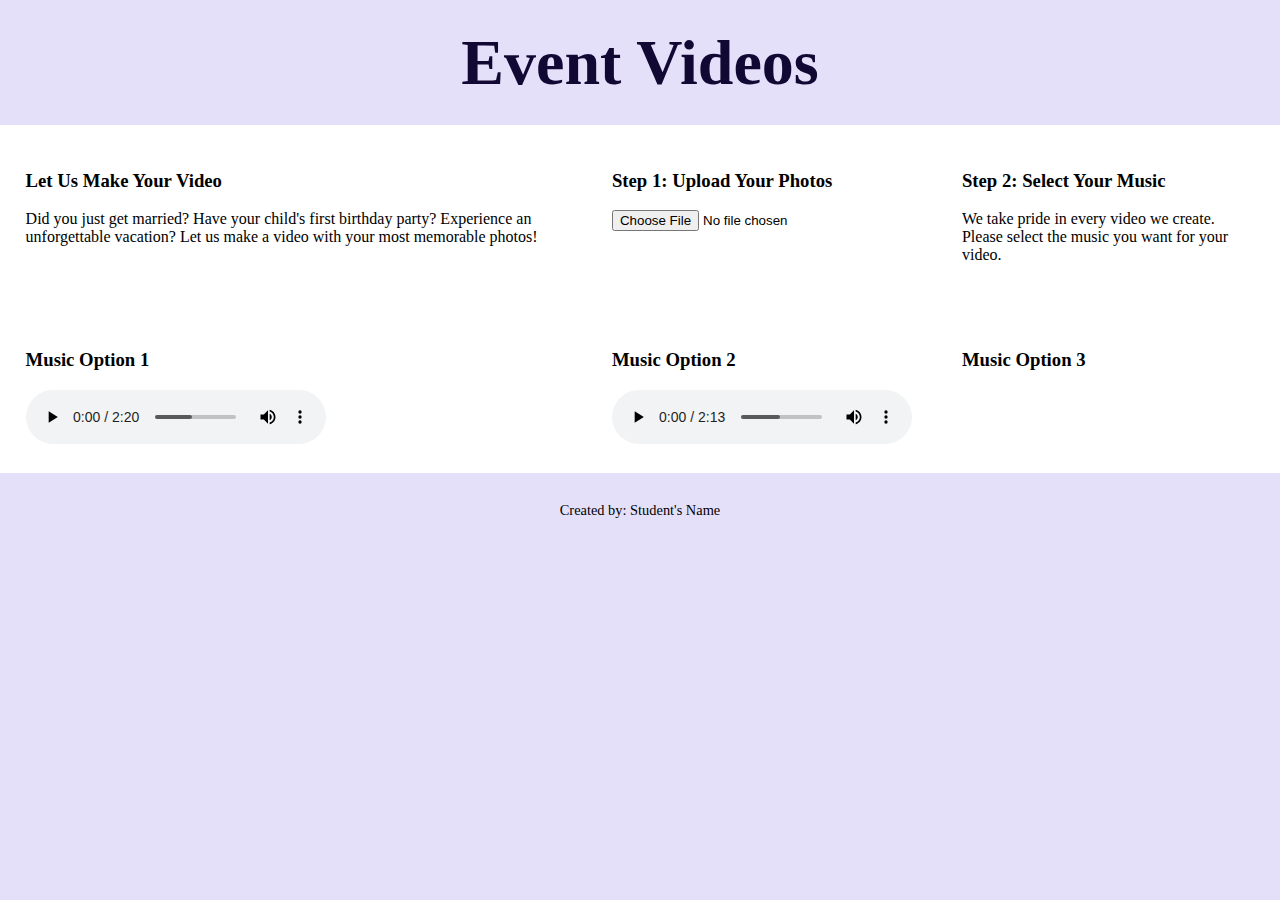
==== analyze apply/apply/index.html @ 1f2284a4 "..." ====
<!DOCTYPE html>
<!-- Christian Morgan, 11/8/2022 -->
<html lang="en">
<head>
	<title></title>
	<meta charset="utf-8">
    <link rel="stylesheet" href="css/apply09.css">
</head>
<body>

	<div id="container">

        <!-- Use the header area for the website name or logo -->
        <header>
            <h1>Event Videos</h1>
        </header>

        <!-- Use the main area to add the main content of the webpage -->
        <main>

            <section>

                <h3>Let Us Make Your Video</h3>
                <p>Did you just get married? Have your child's first birthday party? Experience an unforgettable vacation? Let us make a video with your most memorable photos!</p>

            </section>

            <section>

                <h3>Step 1: Upload Your Photos</h3>

                <form>
                    <input type="file">
                </form>

            </section>

            <section>

                <h3>Step 2: Select Your Music</h3>
                <p>We take pride in every video we create. Please select the music you want for your video.</p>

            </section>

            <section>

                <h3>Music Option 1</h3>
									<audio controls autoplay>
										<source src="media/audio-happy.mp3" type="audio/mp3">
											<p>

            </section>

            <section>

                <h3>Music Option 2</h3>
									<audio controls autoplay>
											<source src="media/audio-rock.mp3" type="audio/mp3">
												<source src="media/audio-rock.ogg" type="audio/ogg">

            </section>

            <section>

                <h3>Music Option 3</h3>

            </section>

        </main>

        <!-- Use the footer area to add webpage footer content -->
        <footer>
            <p>Created by: Student's Name</p>
        </footer>

	</div>

</body>
</html>
---- analyze apply/apply/css/apply09.css ----
/*
    Student Name: Christian Morgan
	File Name: apply09
	Current Date: 11/8/2022
*/

/* CSS reset */
body, header, main, section, footer, h1, h2 {
    margin: 0;
    padding: 0;
    border: 0;
}

/* Style rule for body and images */
body {
    background-color: #e5e0fa;
}

/* Styles for Mobile Layout */

/* Style rule for the header */
header {
	padding: 2%;
	color: #110934;
	text-align: center;
    font-size: 2em;
}

/* Style rules for the main content  */
main {
    font-family: Georgia, "Times New Roman", sans-serif;
	font-size: 1em;
	padding: 2%;
	background-color: #fff;
}

/* Style rule for footer */
footer {
	font-size: .90em;
	text-align: center;
	margin-top: 2em;
}


/* Media Query for Desktop Viewport */
@media screen and (min-width: 769px) {

    /* Desktop Viewport: Style rules for the main content */
    main {
        margin-bottom: 1%;
        overflow: auto;
        display: grid;
        grid-template-columns: auto auto auto;
        grid-gap: 50px;
    }

}

/* Media Query for Large Desktop Viewport */
@media screen and (min-width: 1441px) {

    #container {
        width: 1440px;
        margin: 0 auto;
    }

}
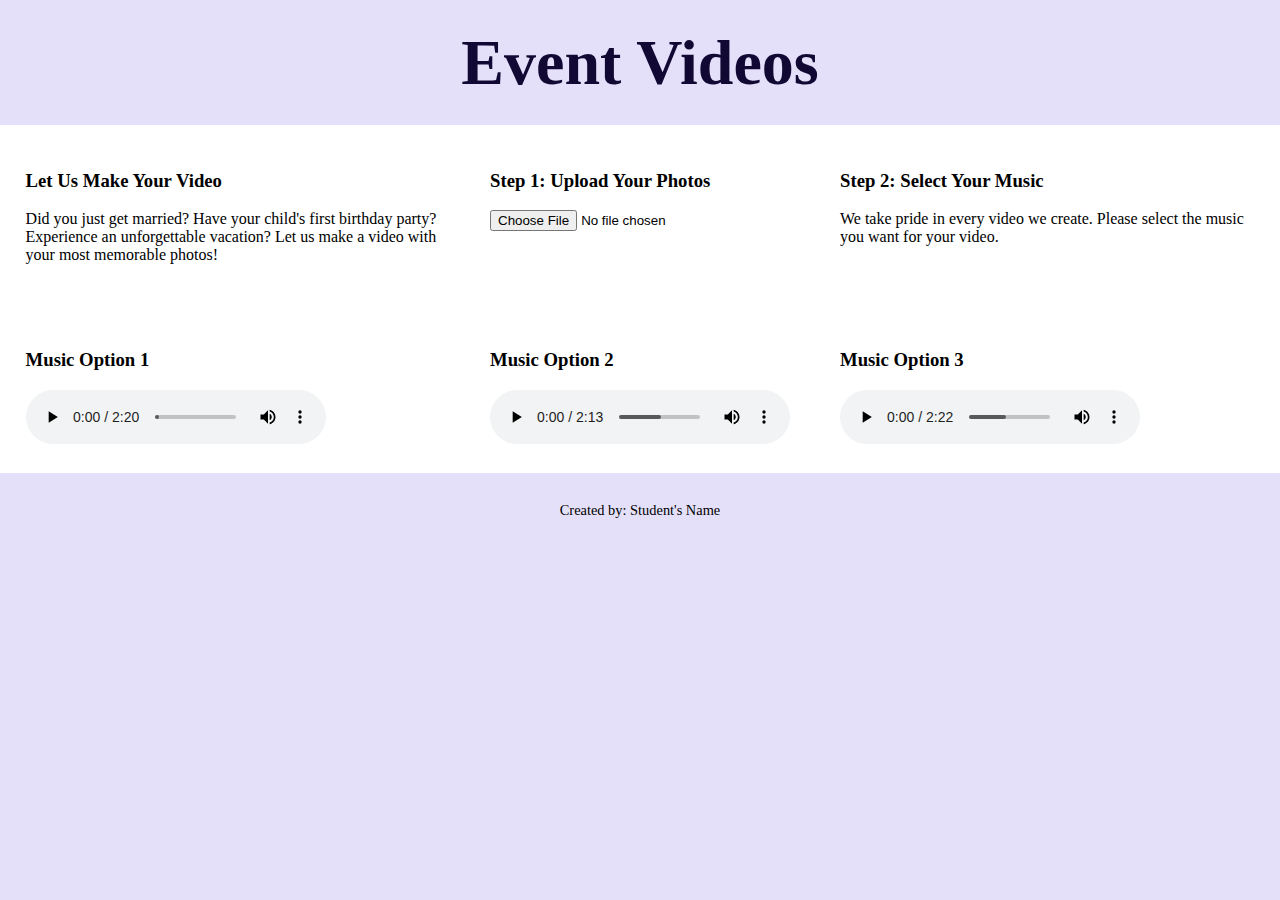
==== commit 10795202: ",," ====
--- a/analyze apply/apply/index.html
+++ b/analyze apply/apply/index.html
@@ -47,7 +47,8 @@
                 <h3>Music Option 1</h3>
 									<audio controls autoplay>
 										<source src="media/audio-happy.mp3" type="audio/mp3">
-											<p>
+											<p>Your browser does not support the audio element.</p>
+									</audio>
 
             </section>
 
@@ -57,12 +58,20 @@
 									<audio controls autoplay>
 											<source src="media/audio-rock.mp3" type="audio/mp3">
 												<source src="media/audio-rock.ogg" type="audio/ogg">
+												<p>Your browser does not support the audio element.</p>
+									</audio>
 
             </section>
 
             <section>
 
                 <h3>Music Option 3</h3>
+								<audio controls autoplay>
+								<source src="media/audio-tech.mp3" type="audio/mp3">
+									<source src="media/audio-tech.ogg" type="audio/ogg">
+										<p>Your browser does not support the audio element.</p>
+											</audio>
+
 
             </section>
 
